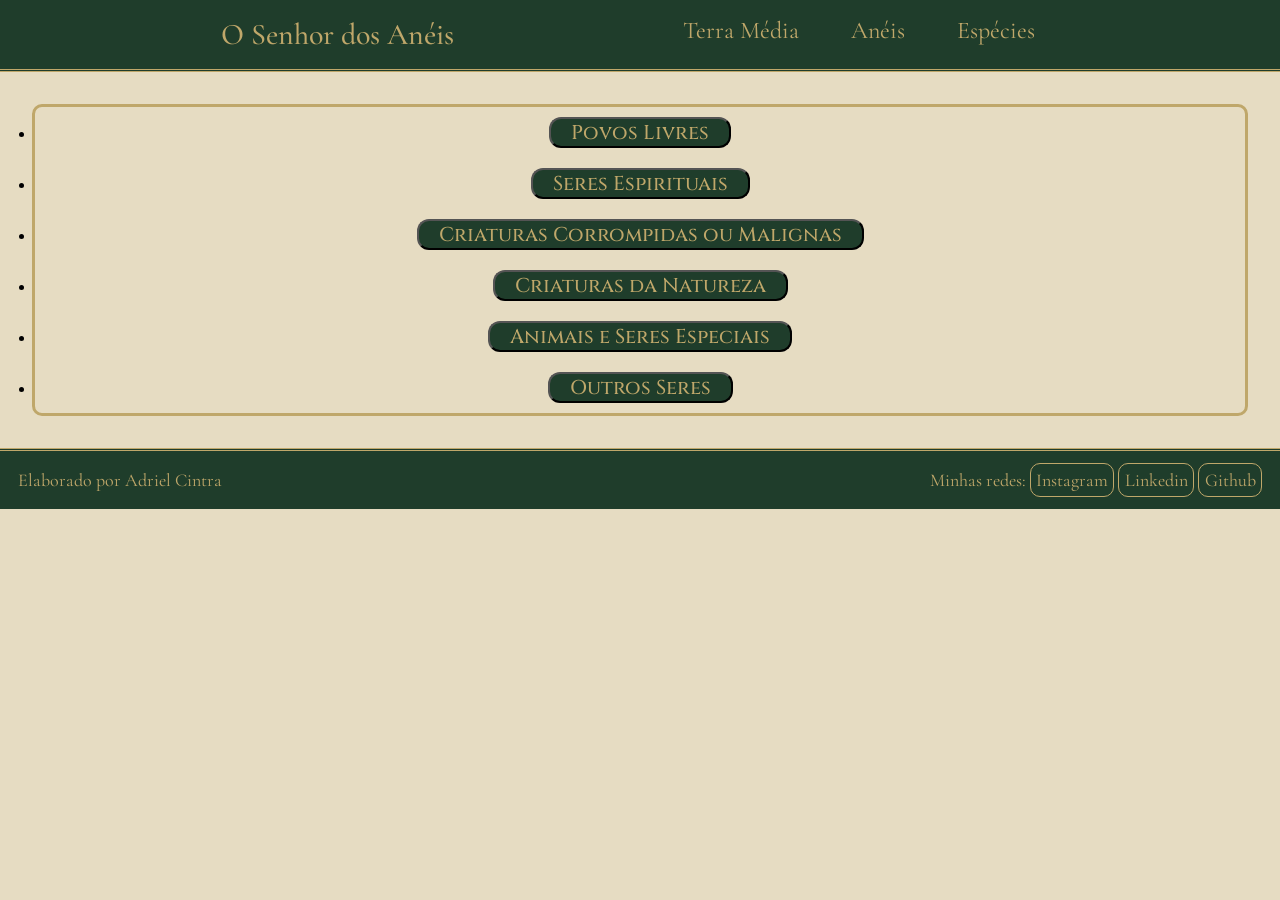
==== especies.html @ 1f9ced88 "Primeiro Commit" ====
<!DOCTYPE html>
<html lang="pt-br">
<head>
    <meta charset="UTF-8">
    <meta name="viewport" content="width=device-width, initial-scale=1.0">
    <title>Espécies - Senhor dos Anéis</title>
    <meta name="description" content="Tudo o que você precisa saber sobre a terra média está aqui">
    <link rel="stylesheet" type="text/css" href="style.css">
</head>
<body>
    <header class="cabecalho">
        <h2 class="cabecalho__titulo">O Senhor dos Anéis</h2> 
        <nav class="cabecalho__navs">
            <a class="cabecalho__navs__paginas" href="index.html">Terra Média</a>
            <a class="cabecalho__navs__paginas" href="aneis.html">Anéis</a>
            <a class="cabecalho__navs__paginas" href="especies.html">Espécies</a>
        </nav>
    </header>
    
    <main>
        <ul class="menu-especies">

            <!-- Povos Livres -->
            <li class="classes">
                <button class="botao__classes" onclick="toggleMenu(this)">Povos Livres</button>
                <ul class="sublista">
                    <li>
                        <button class="botao__especie" onclick="toggleDescricao(this)">Humanos</button>
                        <p class="descricao">
                            <strong>Características físicas:</strong> Variam em altura, peso e cor de pele; atléticos e mortais.<br>
                            <strong>Habitat, cultura e curiosidades:</strong> Gondor, Rohan, Arnor; sociedades complexas, cavalaria, agricultura, longas tradições.<br>
                            <strong>Personagens famosos:</strong> Aragorn, Boromir, Faramir, Éowyn, Denethor.<br>
                            <img class="img__menu" src="/img/homens.jpeg" width="256px" height="384px" alt="imagem de Aragorn e Boromir">
                        </p>
                    </li>
                    <li>
                        <button class="botao__especie" onclick="toggleDescricao(this)">Elfos</button>
                        <p class="descricao">
                            <strong>Características físicas:</strong> Altos, elegantes, orelhas pontudas, imortais. Guerreiros ágeis e inteligentes.<br>
                            <strong>Habitat, cultura e curiosidades:</strong> Lothlórien, Rivendell, Valinor; música, arte, magia e preservação da natureza.<br>
                            <strong>Personagens famosos:</strong> Legolas, Galadriel, Elrond, Thranduil, Glorfindel.<br>
                            <img class="img__menu" src="/img/elfos.jpeg" width="256px" height="384px" alt="imagem de Legolas, Galadriel e Elrond">
                        </p>
                    </li>
                    <li>
                        <button class="botao__especie" onclick="toggleDescricao(this)">Anões</button>
                        <p class="descricao">
                            <strong>Características físicas:</strong> Baixos, fortes, resistentes; barbas longas; excelentes artesãos.<br>
                            <strong>Habitat, cultura e curiosidades:</strong> Erebor, Khazad-dûm; clãs, hierarquia, mineração e joalheria.<br>
                            <strong>Personagens famosos:</strong> Gimli, Thorin Escudo de Carvalho, Balin, Dwalin, Fili e Kili.<br>
                            <img class="img__menu" src="/img/anões.jpeg" width="256px" height="384px" alt="imagem de Gimli e Thorin">
                        </p>
                    </li>
                    <li>
                        <button class="botao__especie" onclick="toggleDescricao(this)">Hobbits</button>
                        <p class="descricao">
                            <strong>Características físicas:</strong> Pequenos, pés peludos, discretos e resistentes.<br>
                            <strong>Habitat, cultura e curiosidades:</strong> O Condado; festas, agricultura, culinária, jardins, vida pacífica.<br>
                            <strong>Personagens famosos:</strong> Frodo, Sam, Bilbo, Merry, Pippin.<br>
                            <img class="img__menu" src="/img/hobbtis.jpeg" width="256px" height="384px" alt="imagem de Frodo e Bilbo">
                        </p>
                    </li>
                </ul>
            </li>

            <!-- Seres Espirituais -->
            <li class="classes">
                <button class="botao__classes" onclick="toggleMenu(this)">Seres Espirituais</button>
                <ul class="sublista">
                    <li>
                        <button class="botao__especie" onclick="toggleDescricao(this)">Ainur</button>
                        <p class="descricao">
                            <strong>Características físicas:</strong> Seres espirituais, forma flexível, imortais e poderosos.<br>
                            <strong>Habitat, cultura e curiosidades:</strong> Criados por Eru Ilúvatar; incluem Valar e Maiar; moldam e protegem a Terra-média.<br>
                            <strong>Personagens famosos:</strong> Gandalf, Sauron, Saruman, Manwë, Varda, Melkor (Morgoth).<br>
                            <img class="img__menu" src="/img/ainur.jpeg" width="256px" height="384px" alt="imagem dos principais Ainur">
                        </p>
                    </li>
                </ul>
            </li>

            <!-- Criaturas Corrompidas ou Malignas -->
            <li class="classes">
                <button class="botao__classes" onclick="toggleMenu(this)">Criaturas Corrompidas ou Malignas</button>
                <ul class="sublista">
                    <li>
                        <button class="botao__especie" onclick="toggleDescricao(this)">Orcs</button>
                        <p class="descricao">
                            <strong>Características físicas:</strong> Pele escura ou verde, feições grotescas, ágeis e fortes.<br>
                            <strong>Habitat, cultura e curiosidades:</strong> Minas e fortalezas sombrias; servos de Sauron; sociedades baseadas em força e obediência.<br>
                            <strong>Personagens famosos:</strong> Shagrat, Grishnákh.<br>
                            <img class="img__menu" src="/img/orcs.jpeg" width="256px" height="384px" alt="imagem de um orc">
                        </p>
                    </li>
                    <li>
                        <button class="botao__especie" onclick="toggleDescricao(this)">Uruk-hai</button>
                        <p class="descricao">
                            <strong>Características físicas:</strong> Maiores e mais fortes que orcs; resistentes à luz do dia.<br>
                            <strong>Habitat, cultura e curiosidades:</strong> Criados por Sauron e Saruman; exércitos disciplinados e mortais.<br>
                            <strong>Personagens famosos:</strong> Líderes Uruk-hai da Guerra do Anel.<br>
                            <img class="img__menu" src="/img/uruk hai.jpeg" width="256px" height="384px" alt="imagem de um Uruk-hai">
                        </p>
                    </li>
                    <li>
                        <button class="botao__especie" onclick="toggleDescricao(this)">Trolls / Olog-hai</button>
                        <p class="descricao">
                            <strong>Características físicas:</strong> Gigantes, força descomunal; Olog-hai mais inteligentes.<br>
                            <strong>Habitat, cultura e curiosidades:</strong> Montanhas e cavernas; brutais e violentos.<br> 
                            <strong>Personagens famosos:</strong> Troll de Moria, Olog-hai de Sauron.<br>
                            <img class="img__menu" src="/img/troll.jpeg" width="256px" height="384px" alt="imagem de um Troll">
                        </p>
                    </li>
                    <li>
                        <button class="botao__especie" onclick="toggleDescricao(this)">Dragões</button>
                        <p class="descricao">
                            <strong>Características físicas:</strong> Gigantes, escamas resistentes, asas poderosas, cospem fogo; inteligentes.<br>
                            <strong>Habitat, cultura e curiosidades:</strong> Covas e montanhas; gananciosos e territoriais.<br>
                            <strong>Personagens famosos:</strong> Smaug.<br>
                            <img class="img__menu" src="/img/smaug.jpeg" width="256px" height="384px" alt="imagem de Smaug">
                        </p>
                    </li>
                    <li>
                        <button class="botao__especie" onclick="toggleDescricao(this)">Balrogs</button>
                        <p class="descricao">
                            <strong>Características físicas:</strong> Gigantes de sombra e fogo, imortais espirituais corrompidos; chicotes flamejantes.<br>
                            <strong>Habitat, cultura e curiosidades:</strong> Locais sombrios, raros e temidos.<br>
                            <strong>Personagens famosos:</strong> Balrog de Moria (Durin’s Bane).<br>
                            <img class="img__menu" src="/img/balrog.jpeg" width="256px" height="384px" alt="imagem de um Balrog">
                        </p>
                    </li>
                    <li>
                        <button class="botao__especie" onclick="toggleDescricao(this)">Lobos malignos (Wargs)</button>
                        <p class="descricao">
                            <strong>Características físicas:</strong> Lobos gigantes, dentes afiados, força superior a lobos normais.<br>
                            <strong>Habitat, cultura e curiosidades:</strong> Florestas escuras e montanhas; usados como montaria por orcs; predadores ferozes.<br>
                            <strong>Personagens famosos:</strong> Wargs na Floresta das Trevas.<br>
                            <img class="img__menu" src="/img/wargs.jpeg" width="256px" height="384px" alt="imgem de um orc montado em um Warg">
                        </p>
                    </li>
                    <li>
                        <button class="botao__especie" onclick="toggleDescricao(this)">Nazgûl</button>
                        <p class="descricao">
                            <strong>Características físicas:</strong> Humanos corrompidos, espectrais, aterrorizantes.<br>
                            <strong>Habitat, cultura e curiosidades:</strong> Servos de Sauron; perseguem o Um Anel; imortais e ligados à magia negra.<br>
                            <strong>Personagens famosos:</strong> O Rei-Bruxo de Angmar e os oito outros Nazgûl.<br>
                            <img class="img__menu" src="/img/nazgul.jpeg" alt="imagem dos Nazgûl" width="704px" height="384px">
                        </p>
                    </li>
                </ul>
            </li>

            <!-- Criaturas da Natureza -->
            <li class="classes">
                <button class="botao__classes" onclick="toggleMenu(this)">Criaturas da Natureza</button>
                <ul class="sublista">
                    <li>
                        <button class="botao__especie" onclick="toggleDescricao(this)">Ents</button>
                        <p class="descricao">
                            <strong>Características físicas:</strong> Humanóides em forma de árvore; troncos robustos, folhas e musgos cobrindo o corpo.<br>
                            <strong>Habitat, cultura e curiosidades:</strong> Fangorn; guardiões da natureza; falam Entish; lentos, sábios e raros.<br>
                            <strong>Personagens famosos:</strong> Barbárvores (Treebeard).<br>
                            <img class="img__menu" src="/img/ents.jpeg" width="256px" height="384px" alt="imagem de um Barbárvore">
                        </p>
                    </li>
                    <li>
                        <button class="botao__especie" onclick="toggleDescricao(this)">Huorns</button>
                        <p class="descricao">
                            <strong>Características físicas:</strong> Árvores parcialmente conscientes, galhos móveis, aparência similar a árvores comuns.<br>
                            <strong>Habitat, cultura e curiosidades:</strong> Florestas antigas; podem cercar e engolir inimigos; intermediários entre Ents e árvores normais.<br>
                            <strong>Personagens famosos:</strong> Huorns em Fangorn que atacam os orcs.<br>
                            <img class="img__menu" src="/img/huorns.jpeg" width="256px" height="384px" alt="imagem de um Huorn">
                        </p>
                    </li>
                    <li>
                        <button class="botao__especie" onclick="toggleDescricao(this)">Águias gigantes</button>
                        <p class="descricao">
                            <strong>Características físicas:</strong> Gigantes, envergadura enorme, olhos aguçados, força imensa.<br>
                            <strong>Habitat, cultura e curiosidades:</strong> Regiões montanhosas remotas; ajudam heróis, transporte e resgate.<br>
                            <strong>Personagens famosos:</strong> Gwaihir, Landroval.<br>
                            <img class="img__menu" src="/img/aguias.jpeg" width="256px" height="384px" alt="imagem de uma Águia Gigante">
                        </p>
                    </li>
                </ul>
            </li>

            <!-- Animais e Seres Especiais -->
            <li class="classes">
                <button class="botao__classes" onclick="toggleMenu(this)">Animais e Seres Especiais</button>
                <ul class="sublista">
                    <li>
                        <button class="botao__especie" onclick="toggleDescricao(this)">Cavalos especiais (Mearas)</button>
                        <p class="descricao">
                            <strong>Características físicas:</strong> Grandes, inteligentes, resistentes, rápidos e leais.<br>
                            <strong>Habitat, cultura e curiosidades:</strong> Rohan; montados pelos Rohirrim; compreendem comandos complexos e têm grande lealdade.<br>
                            <strong>Personagens famosos:</strong> Shadowfax.<br>
                            <img class="img__menu" src="/img/mearas.jpeg" width="256px" height="384px" alt="imagem de um Mearas">
                        </p>
                    </li>
                    <li>
                        <button class="botao__especie" onclick="toggleDescricao(this)">Aranhas gigantes</button>
                        <p class="descricao">
                            <strong>Características físicas:</strong> Gigantes, venenosas, pernas longas, força enorme.<br>
                            <strong>Habitat, cultura e curiosidades:</strong> Florestas escuras e cavernas; predadoras silenciosas e mortais.<br>
                            <strong>Personagens famosos:</strong> Shelob.<br>
                            <img class="img__menu" src="/img/aranha.jpeg" width="256px" height="384px" alt="imagem de uma Aranha Gigante">
                        </p>
                    </li>
                    <li>
                        <button class="botao__especie" onclick="toggleDescricao(this)">Criaturas antigas desconhecidas</button>
                        <p class="descricao">
                            <strong>Características físicas:</strong> Mistérios; podem ser aquáticas ou subterrâneas, aparência incomum.<br>
                            <strong>Habitat, cultura e curiosidades:</strong> Locais isolados ou esquecidos, lendas, perigosas e raras.<br>
                            <strong>Personagens famosos:</strong> O “Observador na Água”.<br>
                            <img class="img__menu" src="/img/observador.jpeg" width="256px" height="384px" alt="imagem do Observador na água">
                        </p>
                    </li>
                </ul>
            </li>

            <!-- Outros Seres -->
            <li class="classes">
                <button class="botao__classes" onclick="toggleMenu(this)">Outros Seres</button>
                <ul class="sublista">
                    <li>
                        <button class="botao__especie" onclick="toggleDescricao(this)">Mortos-vivos</button>
                        <p class="descricao">
                            <strong>Características físicas:</strong> Humanos amaldiçoados, cadavéricos, ainda com força e agilidade.<br>
                            <strong>Habitat, cultura e curiosidades:</strong> Dunharrow; ligados a antigos juramentos; servos leais de Aragorn.<br>
                            <strong>Personagens famosos:</strong> Exército dos Mortos.<br>
                            <img class="img__menu" src="/img/exercito dos mortos.jpeg" width="256px" height="384px" alt="imagem do Exército dos Mortos">
                        </p>
                    </li>
                </ul>
            </li>

        </ul>
    </main>

    <footer class="rodape">
        <p class="rodape__info">Elaborado por Adriel Cintra</p>
        <p class="rodape__redes">Minhas redes: 
            <a href="https://instagram.com/Adriel_Cintra" class="rodape__redes__botoes">Instagram</a>
            <a href="https://www.linkedin.com/in/adriel-cintra-245283233/" class="rodape__redes__botoes">Linkedin</a>
            <a href="https://github.com/AdrielCintra" class="rodape__redes__botoes">Github</a>
        </p>
    </footer>
    <script src="script.js"></script>
</body>
</html>
---- style.css ----
@import url('https://fonts.googleapis.com/css2?family=Cinzel:wght@400..900&family=Cormorant+Garamond:ital,wght@0,300..700;1,300..700&display=swap');
@import url(styles/header.css);
@import url(styles/menu.css);
@import url(styles/footer.css);
@import url(styles/especies.css);
@import url(styles/aneis.css);

*{
    margin: 0;
    padding: 0;
    box-sizing: border-box;
    text-decoration: none;
}

:root {
  --verde-elfico: #1F3D2B;
  --verde-musgo: #3F5A3A;
  --marrom-terra: #4A2F1D;
  --dourado-anel: #BFA76A;
  --cinza-pedra: #5A5A5A;
  --preto-mordor: #181818;
  --pergaminho: #E6DCC2;
  --fonte-principal: Cormorant Garamond;
  --fonte-secundaria: cinzel;
}

body {
    background-color: var(--pergaminho);
}
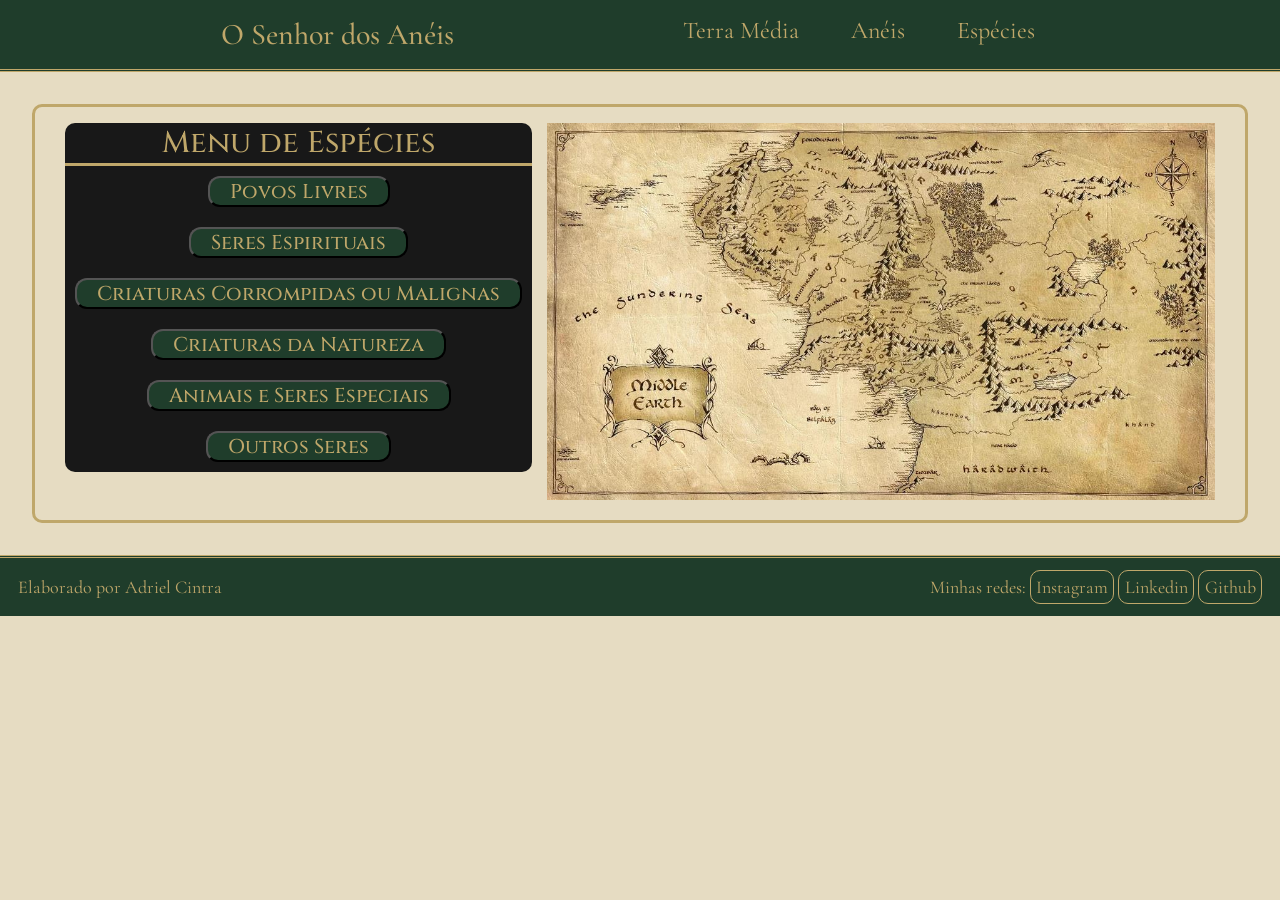
==== commit 3150dbbc: "melhoria layout e funcionamento aba "espécies"" ====
--- a/especies.html
+++ b/especies.html
@@ -18,7 +18,10 @@
     </header>
     
     <main>
+        <section class="menu">
+        
         <ul class="menu-especies">
+            <h2 class="titulo__menu">Menu de Espécies</h2>
 
             <!-- Povos Livres -->
             <li class="classes">
@@ -234,6 +237,9 @@
             </li>
 
         </ul>
+        </section>
+
+        <section id="painel-conteudo"><img class="mapa" src="img/Mapa LOR.JPG" alt="Mapa da Terra Média" height="377px" width="668px"></section>
     </main>
 
     <footer class="rodape">
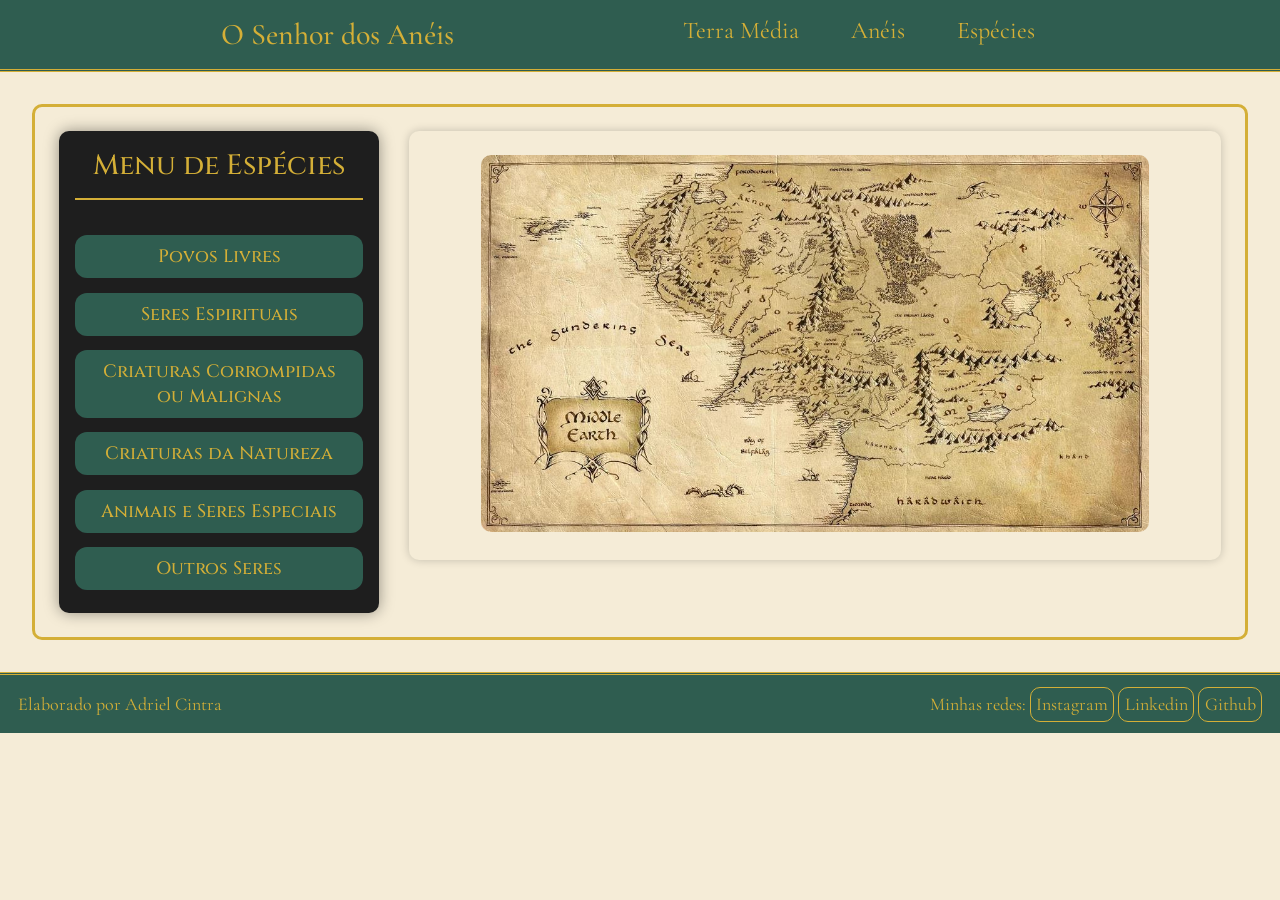
==== commit 579bef2c: "Melhoria no layout" ====
--- a/especies.html
+++ b/especies.html
@@ -17,7 +17,7 @@
         </nav>
     </header>
     
-    <main>
+    <main id="main__especies">
         <section class="menu">
         
         <ul class="menu-especies">
@@ -146,7 +146,7 @@
                             <strong>Características físicas:</strong> Humanos corrompidos, espectrais, aterrorizantes.<br>
                             <strong>Habitat, cultura e curiosidades:</strong> Servos de Sauron; perseguem o Um Anel; imortais e ligados à magia negra.<br>
                             <strong>Personagens famosos:</strong> O Rei-Bruxo de Angmar e os oito outros Nazgûl.<br>
-                            <img class="img__menu" src="/img/nazgul.jpeg" alt="imagem dos Nazgûl" width="704px" height="384px">
+                            <img class="img__menu" src="/img/nazgul vertical.png" alt="imagem dos Nazgûl" width="256px" height="384px">
                         </p>
                     </li>
                 </ul>
--- a/style.css
+++ b/style.css
@@ -13,15 +13,24 @@
 }
 
 :root {
-  --verde-elfico: #1F3D2B;
-  --verde-musgo: #3F5A3A;
-  --marrom-terra: #4A2F1D;
-  --dourado-anel: #BFA76A;
-  --cinza-pedra: #5A5A5A;
-  --preto-mordor: #181818;
-  --pergaminho: #E6DCC2;
-  --fonte-principal: Cormorant Garamond;
-  --fonte-secundaria: cinzel;
+  /* ===== VERDES (mais vivos e usáveis) ===== */
+  --verde-elfico: #2F5D50;   /* antes muito escuro */
+  --verde-musgo: #4E7A63;
+
+  /* ===== TONS TERROSOS ===== */
+  --marrom-terra: #5A3822;
+
+  /* ===== DESTAQUE ===== */
+  --dourado-anel: #D4AF37; /* mais “anel do poder” mesmo */
+
+  /* ===== NEUTROS ===== */
+  --cinza-pedra: #6E6E6E;
+  --preto-mordor: #1E1E1E; /* menos “morto” que preto puro */
+  --pergaminho: #F5ECD7;   /* mais claro = melhor leitura */
+
+  /* ===== TIPOGRAFIA ===== */
+  --fonte-principal: 'Cormorant Garamond', serif;
+  --fonte-secundaria: 'Cinzel', serif;
 }
 
 body {
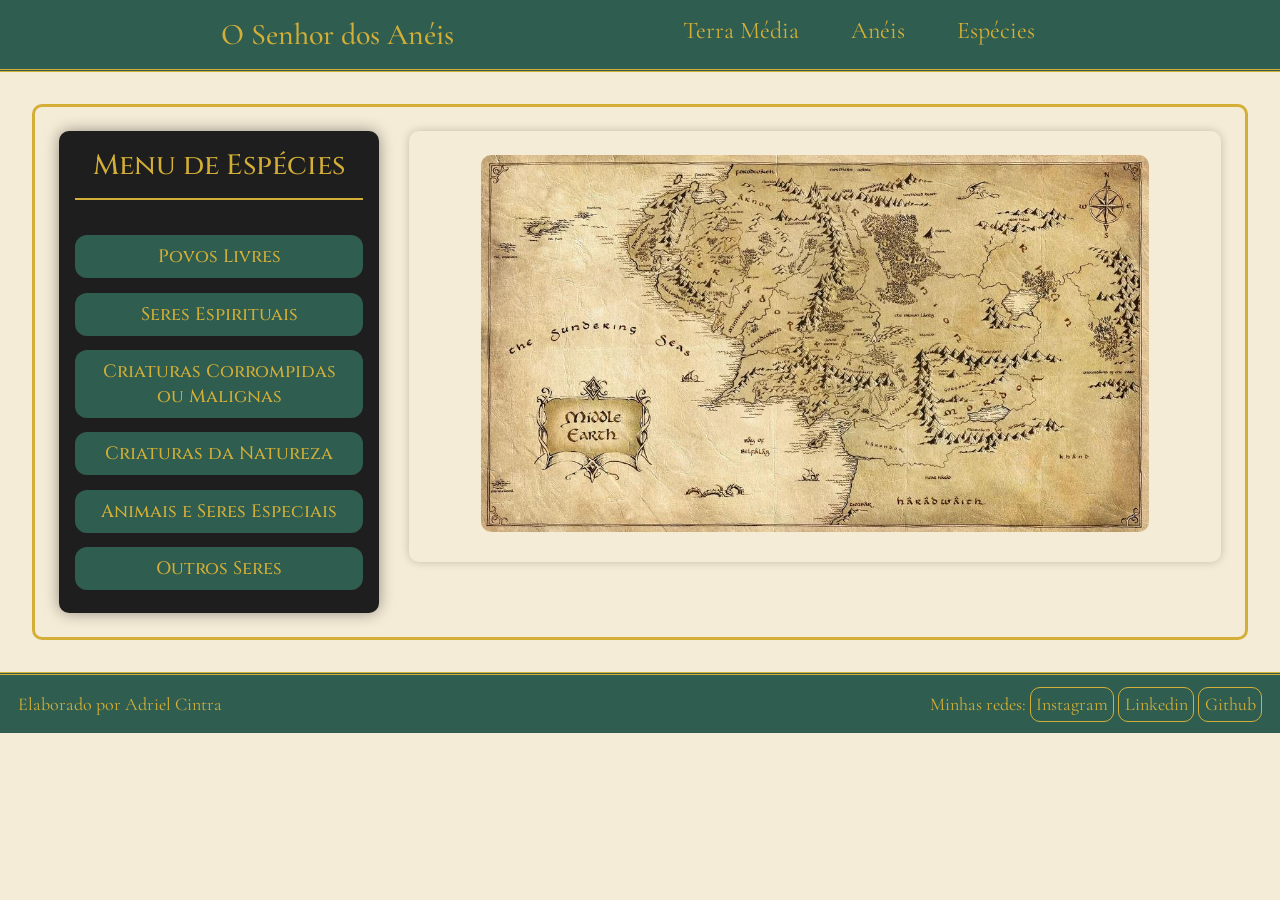
==== commit 3c87be4b: "correcao JS" ====
--- a/especies.html
+++ b/especies.html
@@ -250,6 +250,7 @@
             <a href="https://github.com/AdrielCintra" class="rodape__redes__botoes">Github</a>
         </p>
     </footer>
-    <script src="script.js"></script>
+    
 </body>
+<script src="script.js"></script>
 </html>
